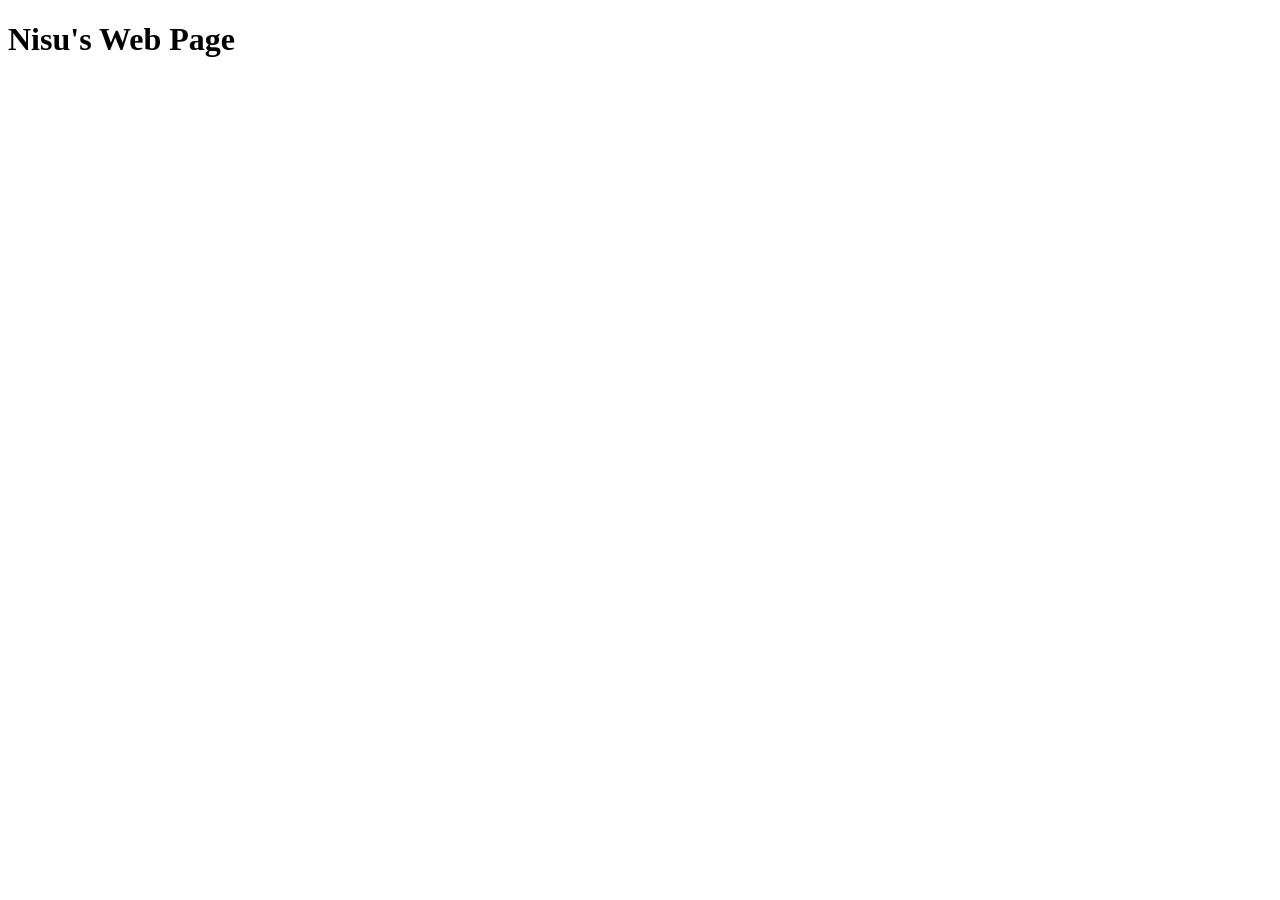
==== index.html @ 08b44987 "CREATE: Simple index.html file created" ====
<!DOCTYPE html>
<html lang="en">
<head>
    <meta charset="UTF-8">
    <meta http-equiv="X-UA-Compatible" content="IE=edge">
    <meta name="viewport" content="width=device-width, initial-scale=1.0">
    <title>Nisu's Web Page</title>
</head>
<body>
    <h1>Nisu's Web Page</h1>    
</body>
</html>
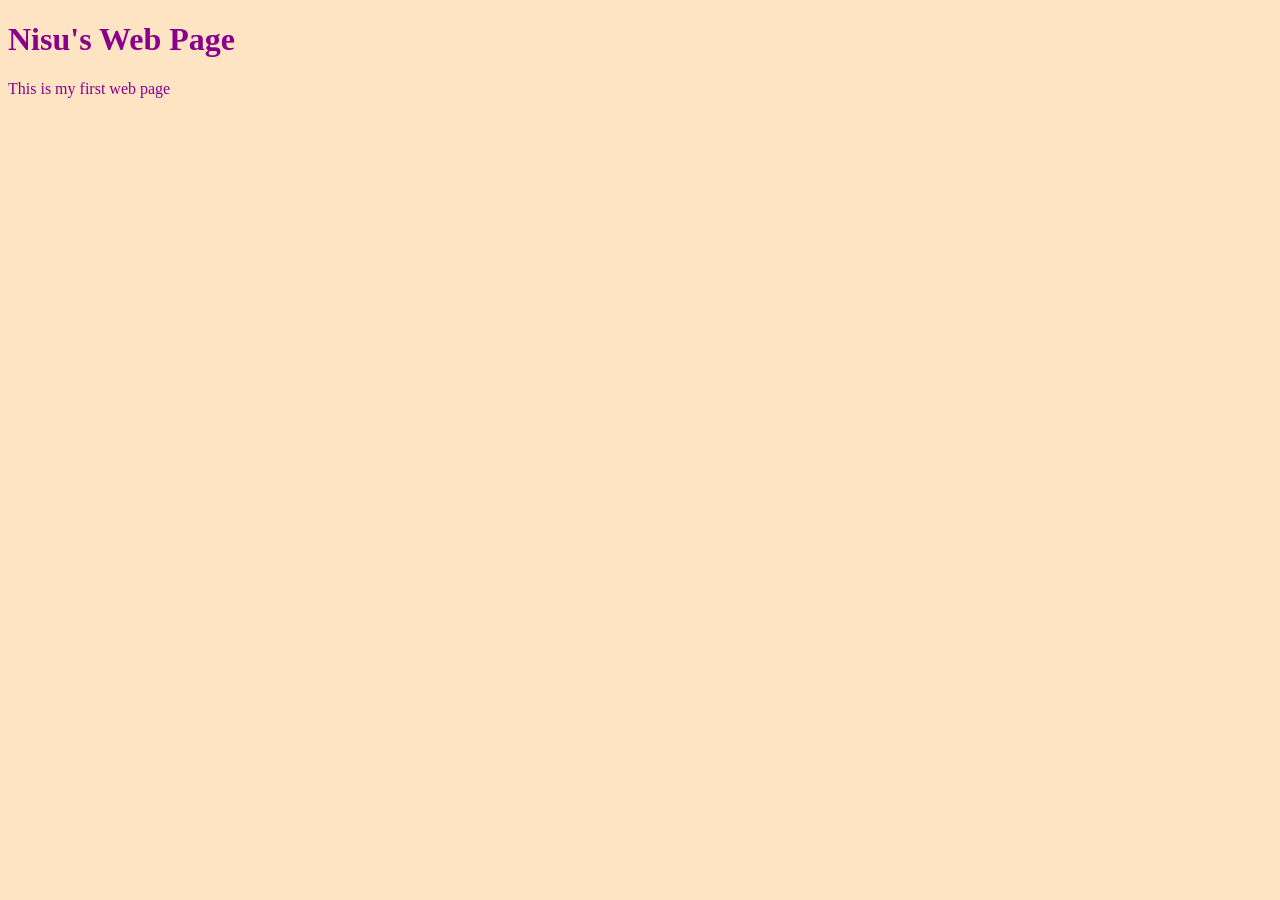
==== commit 2d209035: "EDIT: Add and links stylesheet" ====
--- a/index.html
+++ b/index.html
@@ -5,8 +5,10 @@
     <meta http-equiv="X-UA-Compatible" content="IE=edge">
     <meta name="viewport" content="width=device-width, initial-scale=1.0">
     <title>Nisu's Web Page</title>
+    <link rel="stylesheet" href="styles/main_styles.css">
 </head>
 <body>
-    <h1>Nisu's Web Page</h1>    
+    <h1>Nisu's Web Page</h1> 
+    <p>This is my first web page</p>   
 </body>
 </html>
--- a/styles/main_styles.css
+++ b/styles/main_styles.css
@@ -0,0 +1,4 @@
+body {
+    background-color: bisque;
+    color: darkmagenta;
+}
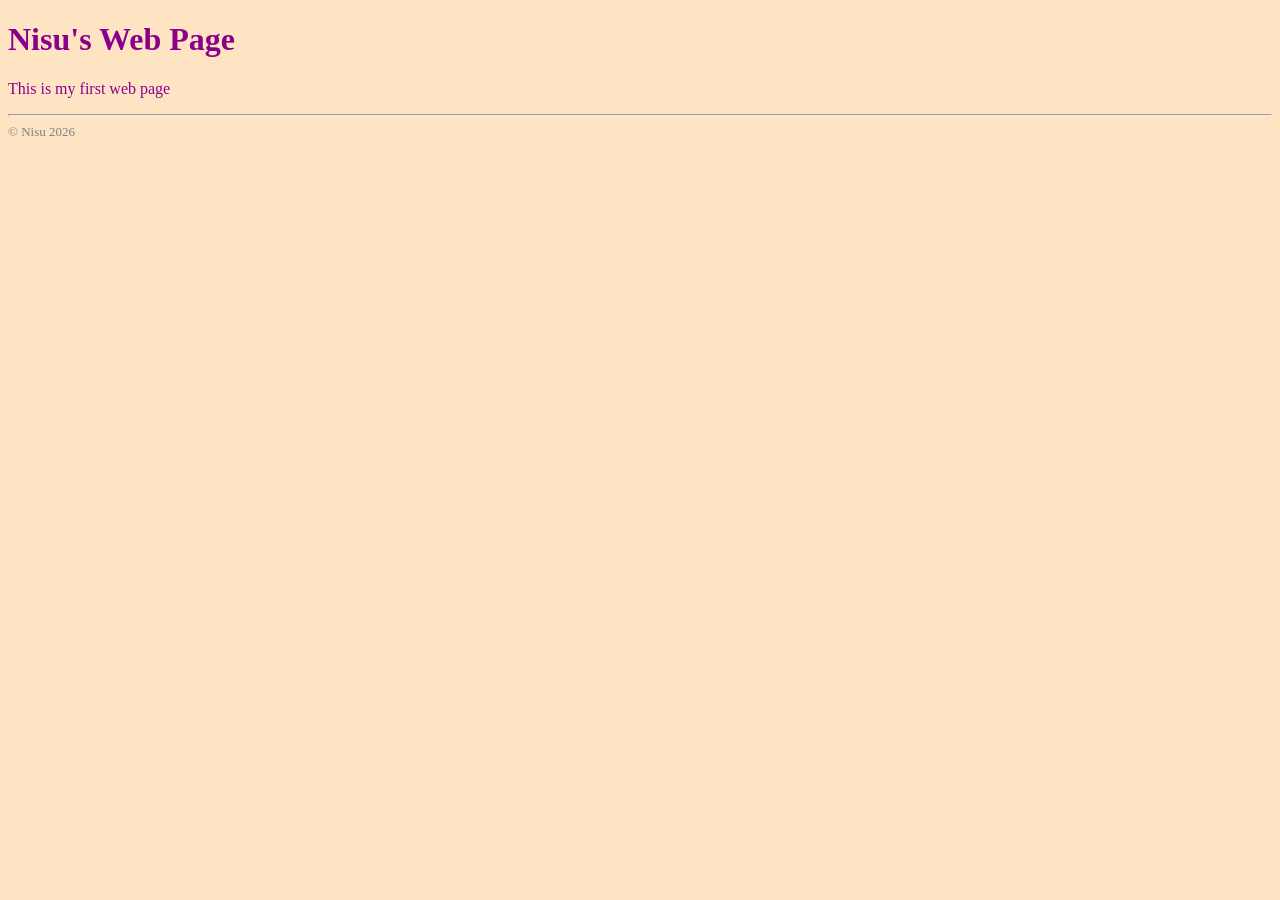
==== commit 46a5752f: "EDIT: Add footer to index.html, add style for footer" ====
--- a/index.html
+++ b/index.html
@@ -9,6 +9,10 @@
 </head>
 <body>
     <h1>Nisu's Web Page</h1> 
-    <p>This is my first web page</p>   
+    <p>This is my first web page</p>
+    <hr>
+    <footer>
+        &copy; Nisu 2026
+    </footer>   
 </body>
 </html>
--- a/styles/main_styles.css
+++ b/styles/main_styles.css
@@ -1,4 +1,9 @@
 body {
     background-color: bisque;
     color: darkmagenta;
+}
+
+footer {
+    font-size: small;
+    color: gray;
 }
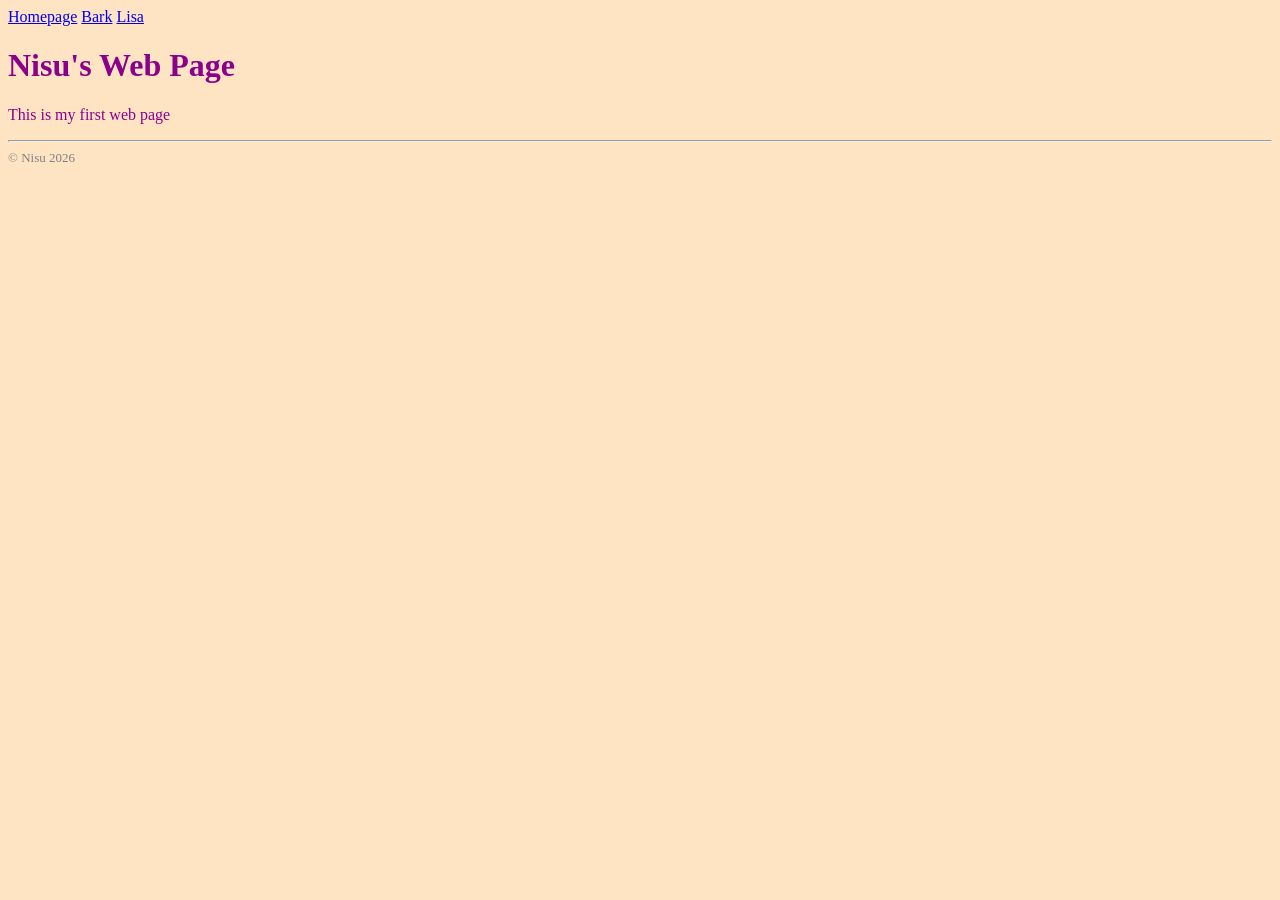
==== commit 7f5cb2da: "EDIT: Add navigation to all webpages" ====
--- a/index.html
+++ b/index.html
@@ -8,6 +8,11 @@
     <link rel="stylesheet" href="styles/main_styles.css">
 </head>
 <body>
+    <nav>
+        <a href="index.html">Homepage</a>
+        <a href="bark.html">Bark</a>
+        <a href="lisa.html">Lisa</a>
+    </nav>
     <h1>Nisu's Web Page</h1> 
     <p>This is my first web page</p>
     <hr>
--- a/styles/main_styles.css
+++ b/styles/main_styles.css
@@ -1,9 +1,25 @@
-body {
+body
+{
     background-color: bisque;
     color: darkmagenta;
 }
 
-footer {
+footer
+{
     font-size: small;
     color: gray;
+}
+
+
+h2
+{
+    color: navy;
+    font-family: Verdana, Geneva, Tahoma, sans-serif;
+}
+
+
+li
+{
+    color: brown;
+
 }
